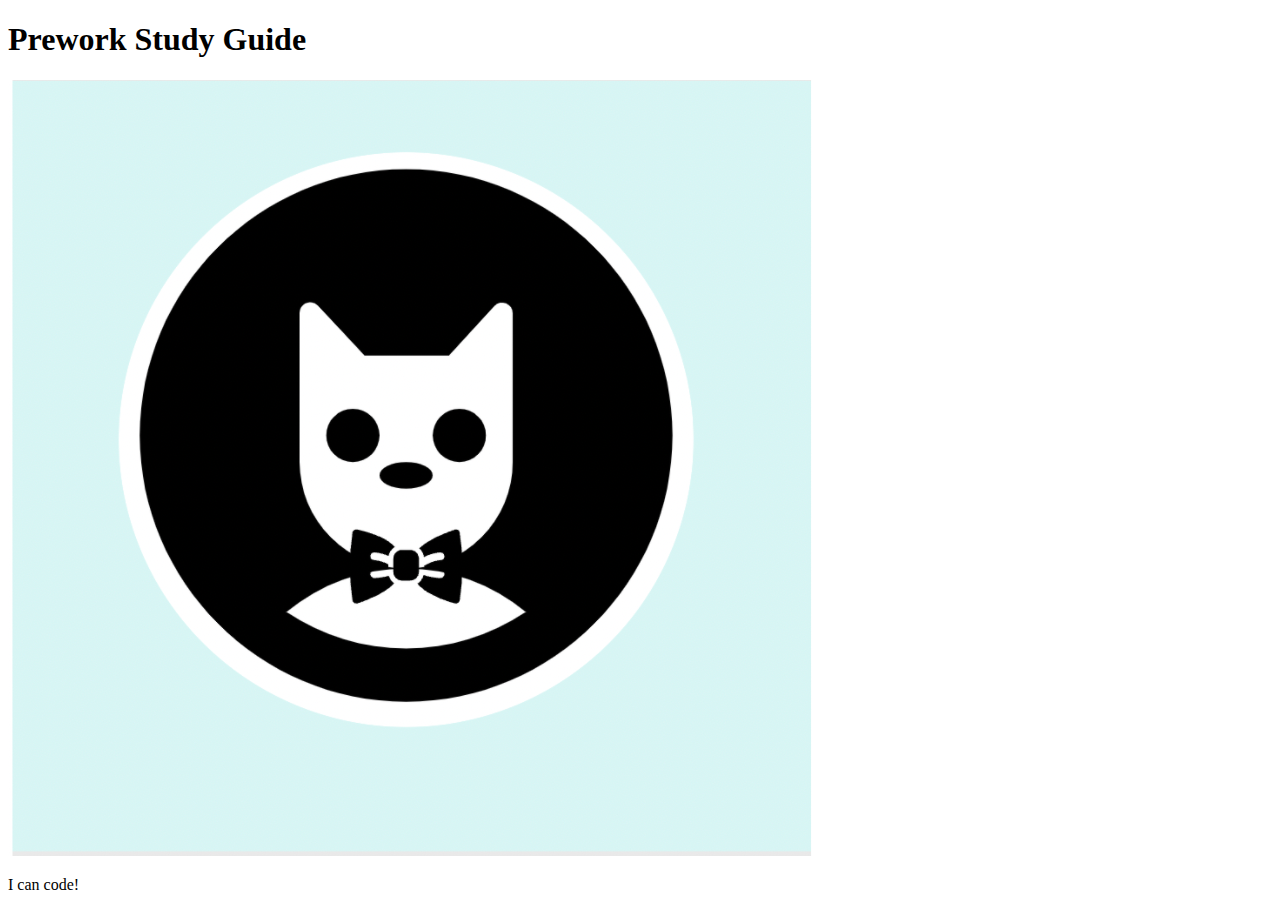
==== prework-study-guide/index.html @ e4956c7d "fixed bug in html file header" ====
<!DOCTYPE html>
<html lang="en">
  <head>
    <meta charset="UTF-8" />
    <meta http-equiv="X-UA-Compatible" content="IE=edge" />
    <meta name="viewport" content="width=device-width, initial-scale=1.0" />
    <title>Prework Study Guide</title>
  </head>
  <body>
    <header id="header">
      <h1>Prework Study Guide</h1>
      <img src="./assets/bowtie-cat.png" alt="Profile image of cat wearing a bow tie." />
    </header>
    <main>
      <!-- Student code goes here -->
    </main>

    <footer>
      <p>I can code!</p>
    </footer>
  </body>
</html>
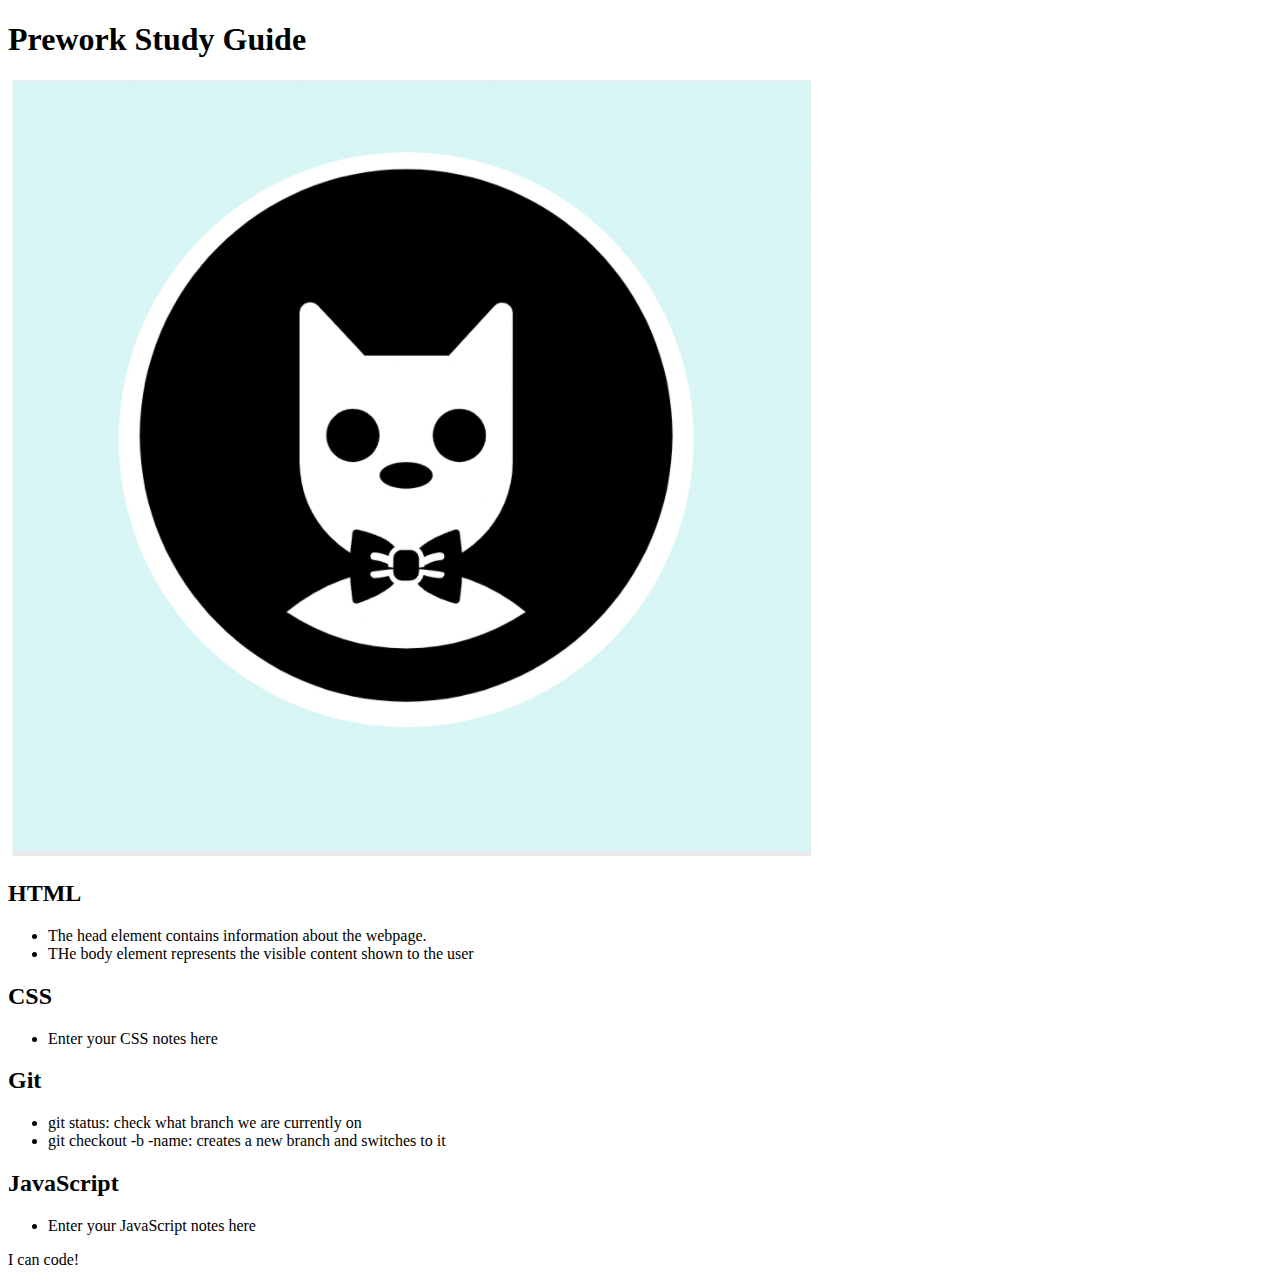
==== commit 82cac07c: "added code to HTML file" ====
--- a/prework-study-guide/index.html
+++ b/prework-study-guide/index.html
@@ -12,7 +12,35 @@
       <img src="./assets/bowtie-cat.png" alt="Profile image of cat wearing a bow tie." />
     </header>
     <main>
-      <!-- Student code goes here -->
+      <section class="card" id="html-section">
+        <h2>HTML</h2>
+        <ul>
+          <li>The head element contains information about the webpage.</li>
+          <li>THe body element represents the visible content shown to the user</li>
+        </ul>
+      </section>
+   
+      <section class="card" id="css-section">
+        <h2>CSS</h2>
+        <ul>
+          <li>Enter your CSS notes here</li>
+        </ul>
+      </section>
+   
+      <section class="card" id="git-section">
+        <h2>Git</h2>
+        <ul>
+          <li>git status: check what branch we are currently on</li>
+          <li>git checkout -b -name: creates a new branch and switches to it</li>
+        </ul>
+      </section>
+   
+      <section class="card" id="javascript-section">
+        <h2>JavaScript</h2>
+        <ul>
+          <li>Enter your JavaScript notes here</li>
+        </ul>
+      </section>
     </main>
 
     <footer>
